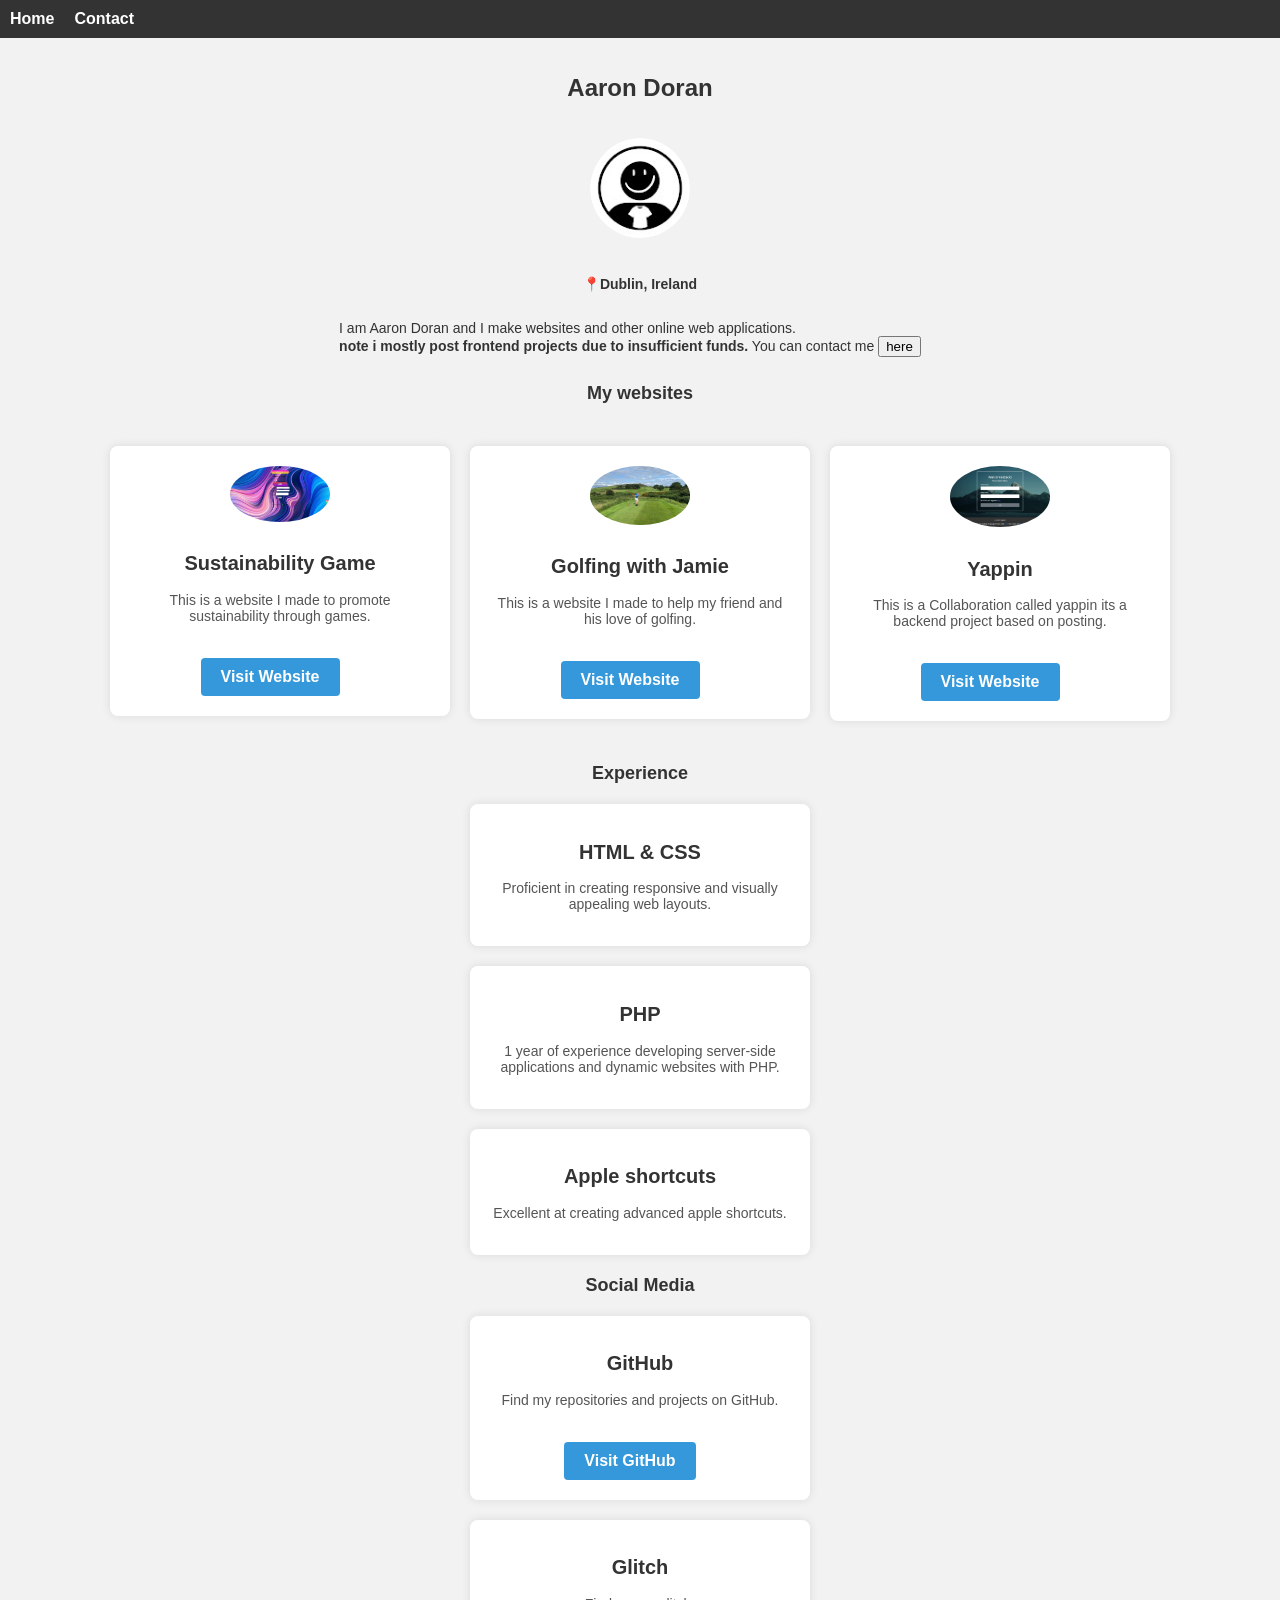
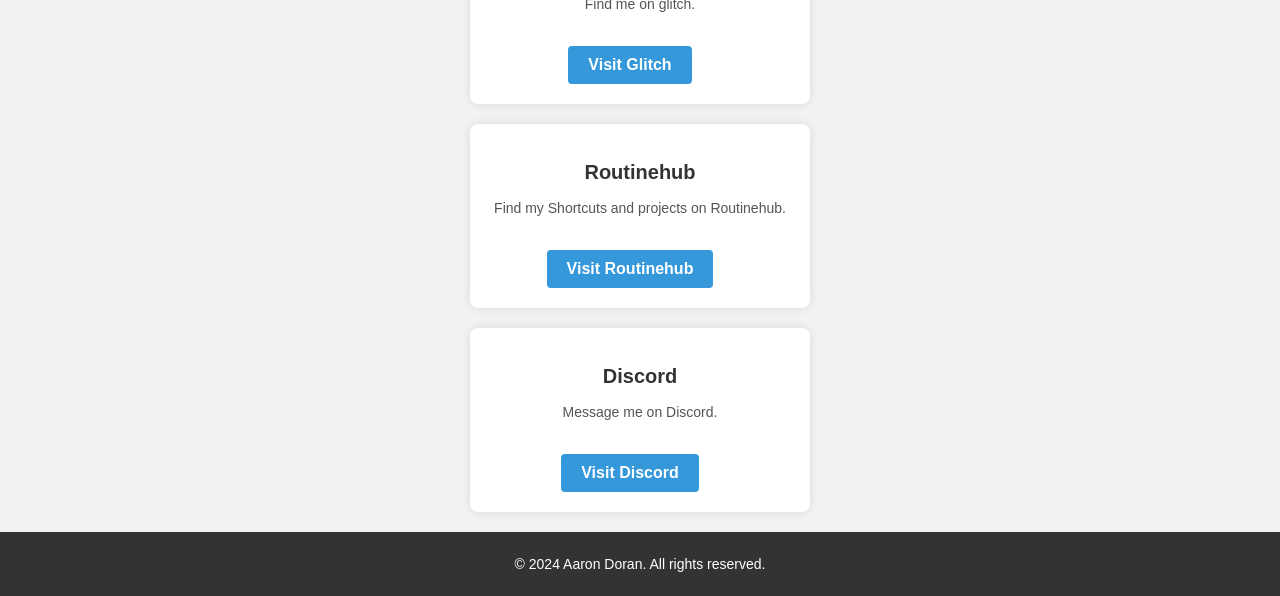
==== index.html @ cbe843d6 "Update index.html fixed cursor" ====
<!DOCTYPE html>
<html lang="en">
<head>
    <meta charset="UTF-8">
    <meta name="viewport" content="width=device-width, initial-scale=1.0">
    <link rel="stylesheet" href="css/content-style.css">
    <link rel="stylesheet" href="css/navbar-style.css">
<link rel="apple-touch-icon" sizes="76x76" href="apple-touch-icon.png">
<link rel="icon" type="image/png" sizes="32x32" href="favicon-32x32.png">
<link rel="icon" type="image/png" sizes="16x16" href="favicon-16x16.png">
<link rel="manifest" href="site.webmanifest">
<link rel="mask-icon" href="safari-pinned-tab.svg" color="#5bbad5">
<meta name="msapplication-TileColor" content="#da532c">
<meta name="theme-color" content="#ffffff">
    <style type="text/css">  body, a, button, input, textarea, select, * {
            cursor: url('[data-uri]'), auto;
        }

        /* Ensuring cursor is applied during dragging */
        html, body {
            user-select: none; /* Prevents text selection, helpful for dragging scenarios */
        }

        ::selection {
            cursor: url('[data-uri]</style>
    <title>My Portfolio</title>
</head>
<body>
   <nav class="navbar">
        <ul>
            <li><a href="index.html">Home</a></li>
            <li><a href="contact.html">Contact</a></li>
            <!-- Add more navigation links as needed -->
        </ul>
    </nav>
    <div class="authenticated-container">
        <div class="title-container">
            <h1 class="title">Aaron Doran</h1>
        </div>
        <div class="logo-container">
            <div class="logo">
                <img src="images/Aarondoran.jpeg" alt="Logo">
            </div>
        </div>
       <b><p>📍Dublin, Ireland</p></b>
        <p>I am Aaron Doran and I make websites and other online web applications.</br><b>note i mostly post frontend projects due to insufficient funds.</b> You can contact me <a href="contact.html"><button>here</button></a></p>
        <h1 class="subtitle">My websites</h1>
        <div class="websites-container">
            <div class="website">
                <div class="website-box">
                    <img src="images/sustainabilitypic.jpg" alt="Website 1 Logo" class="website-logo">
                    <h2>Sustainability Game</h2>
                    <p>This is a website I made to promote sustainability through games.</p>
                    <a href="https://aarondoran.github.io/sustainabilitygame" target="_blank">Visit Website</a>
                </div>
            </div>
            <div class="website">
                <div class="website-box">
                    <img src="images/golfingjamie.jpg" alt="Website 2 Logo" class="website-logo">
                    <h2>Golfing with Jamie</h2>
                    <p>This is a website I made to help my friend and his love of golfing.</p>
                    <a href="https://aarondoran.github.io/golfingwithjamie" target="_blank">Visit Website</a>
                </div>
            </div>
            <div class="website">
                <div class="website-box">
                    <img src="images/Yappin.jpg" alt="Website 3 Logo" class="website-logo">
                    <h2>Yappin</h2>
                    <p>This is a Collaboration called yappin its a backend project based on posting.</p>
                    <a href="https://yappin.altk.xyz" target="_blank">Visit Website</a>
                </div>
            </div>
           <!--Note to self add more websites in here-->
        </div>
<div class="experience-container">
    <h1 class="subtitle">Experience</h1>
    <div class="experience-item">
        <h2>HTML & CSS</h2>
        <p>Proficient in creating responsive and visually appealing web layouts.</p>
    </div>
 <div class="experience-item">
        <h2>PHP</h2>
        <p>1 year of experience developing server-side applications and dynamic websites with PHP.</p>
    </div>
    <div class="experience-item">
        <h2>Apple shortcuts</h2>
        <p>Excellent at creating advanced apple shortcuts.</p>
    </div>
    <!-- Add more experience items for other languages -->
<div class="social-media-container">
    <h1 class="subtitle">Social Media</h1>
    <div class="social-media-item">
        <h2>GitHub</h2>
        <p>Find my repositories and projects on GitHub.</p>
        <a href="https://github.com/Aarondoran" target="_blank">Visit GitHub</a>
    </div>
    <div class="social-media-item">
        <h2>Glitch</h2>
        <p>Find me on glitch.</p>
        <a href="https://glitch.com/@aarondoran" target="_blank">Visit Glitch</a>
    </div>
    <div class="social-media-item">
        <h2>Routinehub</h2>
        <p>Find my Shortcuts and projects on Routinehub.</p>
        <a href="https://routinehub.co/user/Aarond11" target="_blank">Visit Routinehub</a>
    </div>
    <div class="social-media-item">
        <h2>Discord</h2>
        <p>Message me on Discord.</p>
        <a href="https://discordapp.com/users/1059184281605378078" target="_blank">Visit Discord</a>
    </div>
    <!-- Note to self add my oyther social medias here -->
</div>
    </div>
        <footer class="footer">
            <p>&copy; 2024 Aaron Doran. All rights reserved.</p>
        </footer>
</body>
</html>
---- css/content-style.css ----
body {
    margin: 0;
    padding: 0;
    font-family: 'Arial', sans-serif;
    background: #f2f2f2; /* White-grey background */
    color: #333;
}

html, body {
    height: 100%;
}

.authenticated-container {
    display: flex;
    flex-direction: column;
    align-items: center;
    justify-content: space-between;
    min-height: 100vh;
}

.logo-container {
    text-align: center;
    margin-top: 20px;
}

.logo {
    border-radius: 50%;
    overflow: hidden;
    margin-bottom: 20px; /* Adjust margin as needed */
}

.logo img {
    max-width: 100px; /* Adjust the value as needed */
    height: auto;
    border-radius: 50%;
}

.title-container {
    text-align: center;
    margin-top: 20px;
}

.title {
    font-size: 24px;
    text-size: 48px;
}

.websites-container {
    flex-grow: 1;
    display: flex;
    flex-wrap: wrap;
    justify-content: center;
    margin-top: 20px;
}

.website {
    margin: 10px;
}

.website-box {
    text-align: center;
    background-color: #fff;
    padding: 20px;
    border-radius: 8px;
    box-shadow: 0 0 10px rgba(0, 0, 0, 0.1);
    width: 300px;
}

.website h2 {
    font-size: 20px;
    color: #333;
}

.website p {
    margin-top: 10px;
    color: #555;
}

.website a {
    display: inline-block;
    margin-top: 20px;
    padding: 10px 20px;
    background-color: #3498db;
    color: #fff;
    text-decoration: none;
    border-radius: 4px;
    transition: background-color 0.3s;
}

.website a:hover {
    background-color: #2980b9;
}

.website-logo {
    max-width: 100px;
    border-radius: 50%;
    margin-bottom: 10px;
}

.footer {
    width: 100%;
    padding: 10px;
    text-align: center;
    background-color: #333;
    color: #fff;
}

.subtitle {
    font-size: 18px;
    text-size: 24px;
}

p {
    font-size: 14px;
}
.experience-container {
    text-align: center;
    margin-top: 20px;
}

.experience-item {
    background-color: #fff;
    padding: 20px;
    border-radius: 8px;
    box-shadow: 0 0 10px rgba(0, 0, 0, 0.1);
    width: 300px;
    margin: 20px auto;
}

.experience-item h2 {
    font-size: 20px;
    color: #333;
}

.experience-item p {
    margin-top: 10px;
    color: #555;
}

.social-media-container {
    text-align: center;
    margin-top: 20px;
}

.social-media-item {
    background-color: #fff;
    padding: 20px;
    border-radius: 8px;
    box-shadow: 0 0 10px rgba(0, 0, 0, 0.1);
    width: 300px;
    margin: 20px auto;
}

.social-media-item h2 {
    font-size: 20px;
    color: #333;
}

.social-media-item p {
    margin-top: 10px;
    color: #555;
}

.social-media-item a {
    display: inline-block;
    margin-top: 20px;
    padding: 10px 20px;
    background-color: #3498db;
    color: #fff;
    text-decoration: none;
    border-radius: 4px;
    transition: background-color 0.3s;
}

.social-media-item a:hover {
    background-color: #2980b9;
}
---- css/navbar-style.css ----
/* Add your navbar styles here */
body {
    margin: 0;
    font-family: 'Arial', sans-serif;
    overflow-x: hidden; /* Prevent horizontal overflow */
}

.navbar {
    background-color: #333;
    padding: 10px;
    width: 100%;
}

ul {
    list-style-type: none;
    margin: 0;
    padding: 0;
    display: flex;
}

a {
    text-decoration: none;
    color: #fff;
    font-weight: bold;
    font-size: 16px;
    transition: color 0.3s;
    margin-right: 20px;
}

a:hover {
    color: #3498db;
}
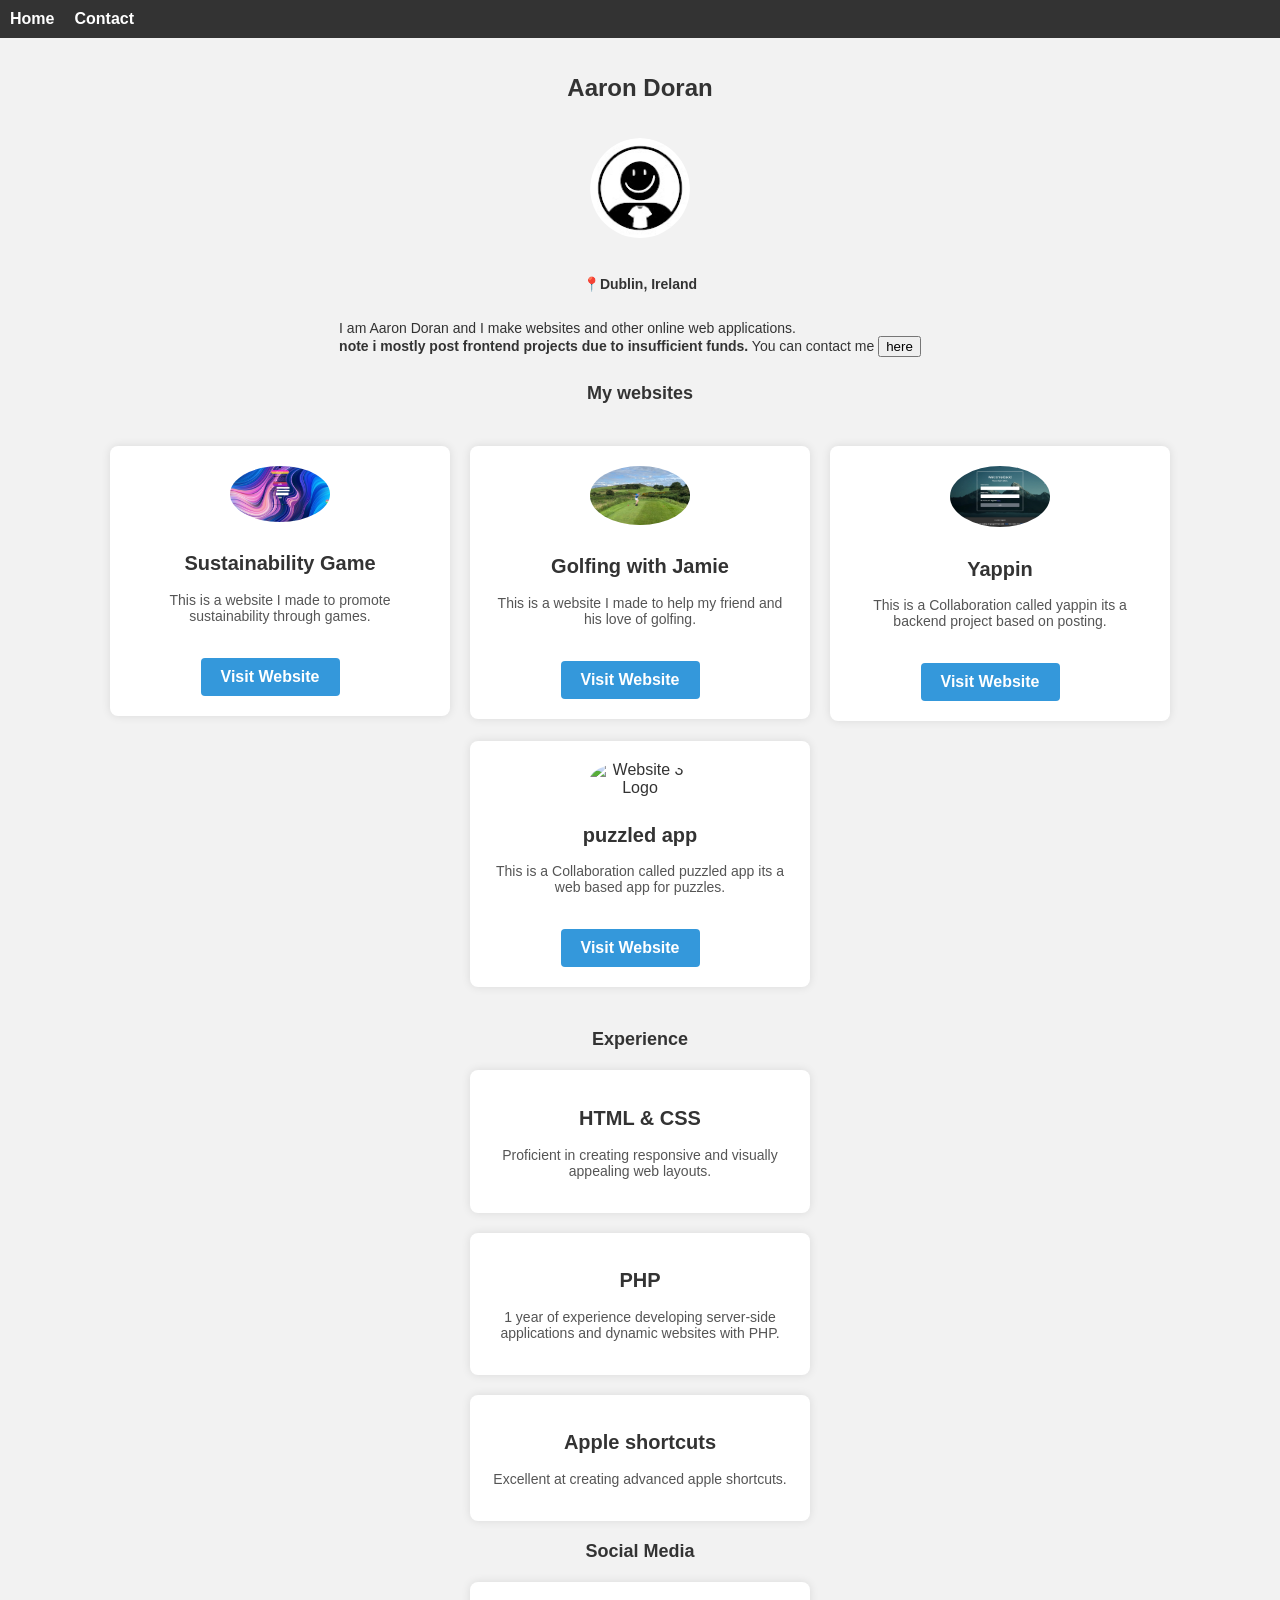
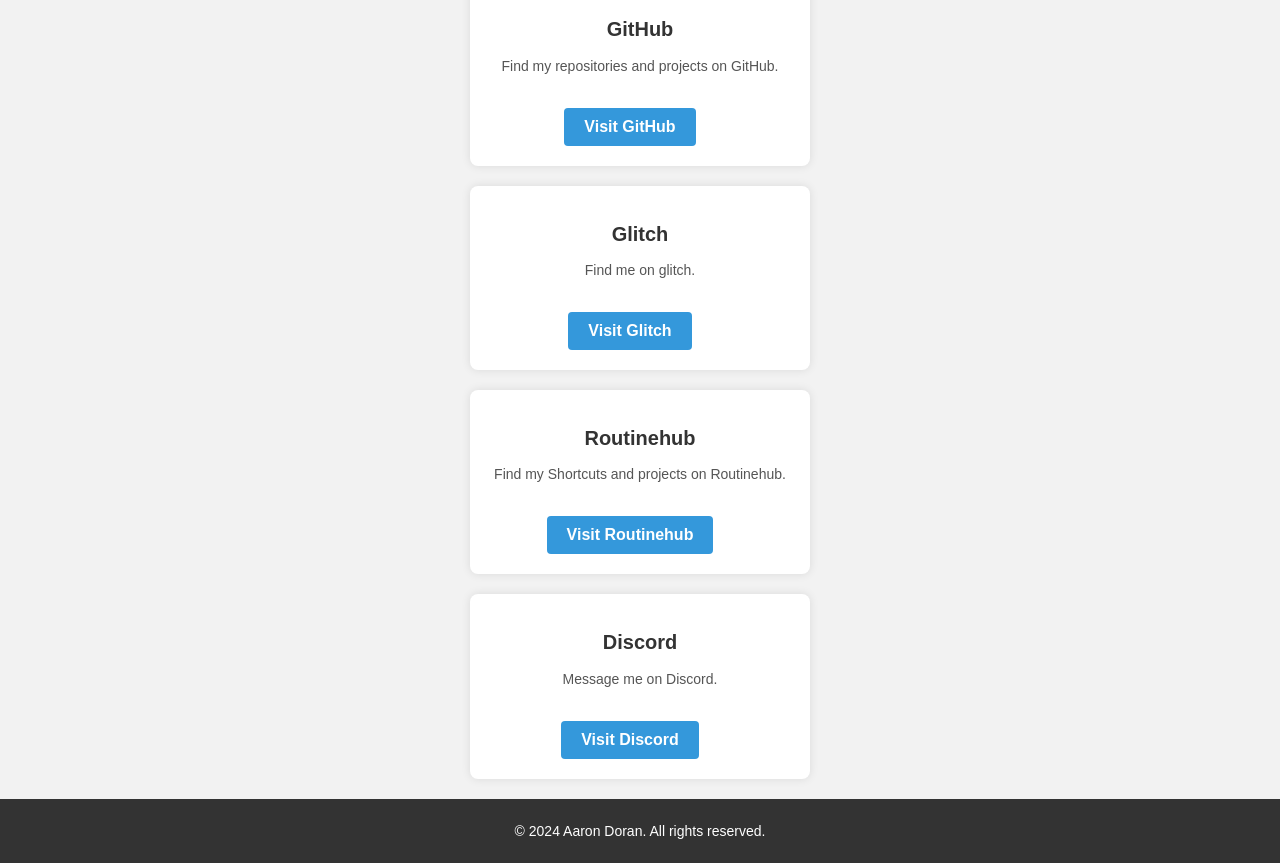
==== commit 663cdb82: "Update index.html" ====
--- a/index.html
+++ b/index.html
@@ -12,17 +12,12 @@
 <link rel="mask-icon" href="safari-pinned-tab.svg" color="#5bbad5">
 <meta name="msapplication-TileColor" content="#da532c">
 <meta name="theme-color" content="#ffffff">
-    <style type="text/css">  body, a, button, input, textarea, select, * {
-            cursor: url('[data-uri]'), auto;
+   <style type="text/css">
+        /* Apply custom cursor only during hover and normal state */
+        body:hover, a:hover, button:hover, input:hover, textarea:hover, select:hover, *:hover {
+            cursor: url('[data-uri]'), auto; 
         }
-
-        /* Ensuring cursor is applied during dragging */
-        html, body {
-            user-select: none; /* Prevents text selection, helpful for dragging scenarios */
-        }
-
-        ::selection {
-            cursor: url('[data-uri]</style>
+    </style>
     <title>My Portfolio</title>
 </head>
 <body>
@@ -68,6 +63,14 @@
                     <h2>Yappin</h2>
                     <p>This is a Collaboration called yappin its a backend project based on posting.</p>
                     <a href="https://yappin.altk.xyz" target="_blank">Visit Website</a>
+                </div>
+            </div>
+            <div class="website">
+                <div class="website-box">
+                    <img src="images/puzzled.jpg" alt="Website 3 Logo" class="website-logo">
+                    <h2>puzzled app</h2>
+                    <p>This is a Collaboration called puzzled app its a web based app for puzzles.</p>
+                    <a href="https://puzzled-app.glitch.me/" target="_blank">Visit Website</a>
                 </div>
             </div>
            <!--Note to self add more websites in here-->
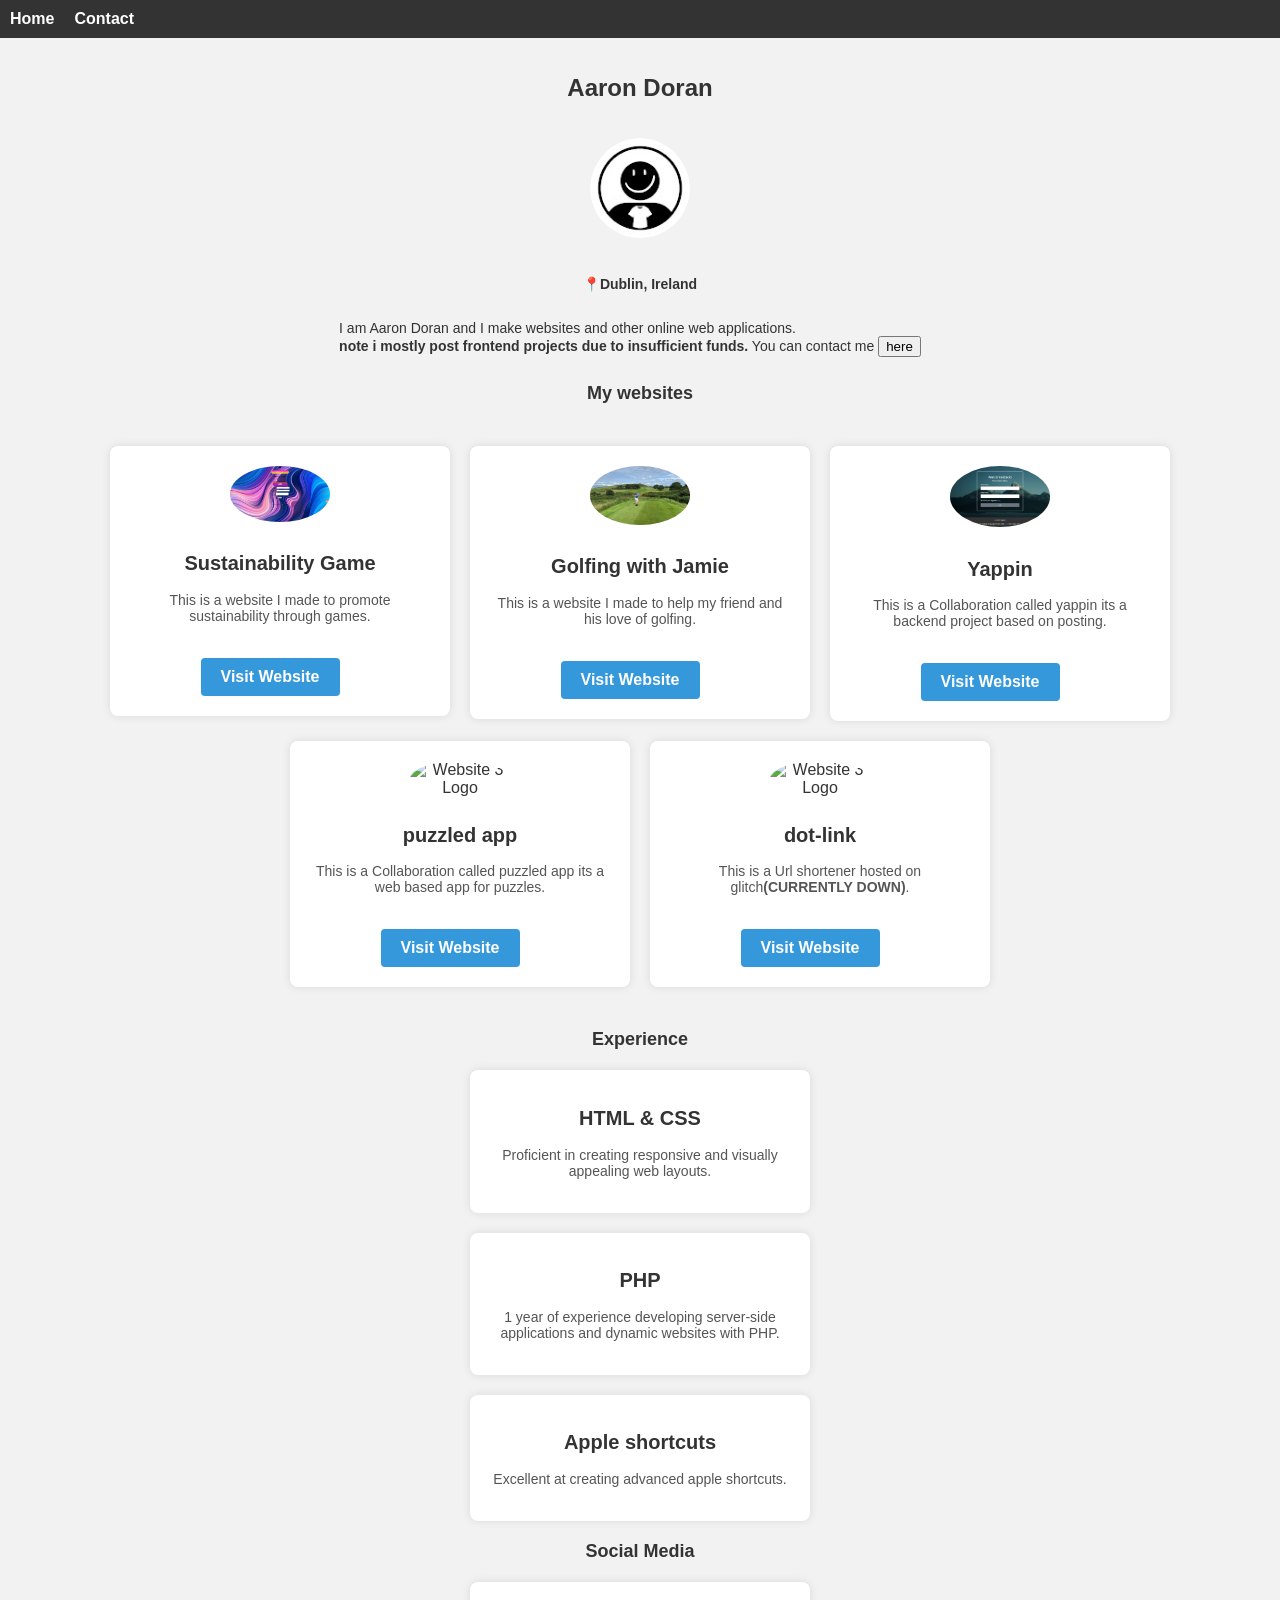
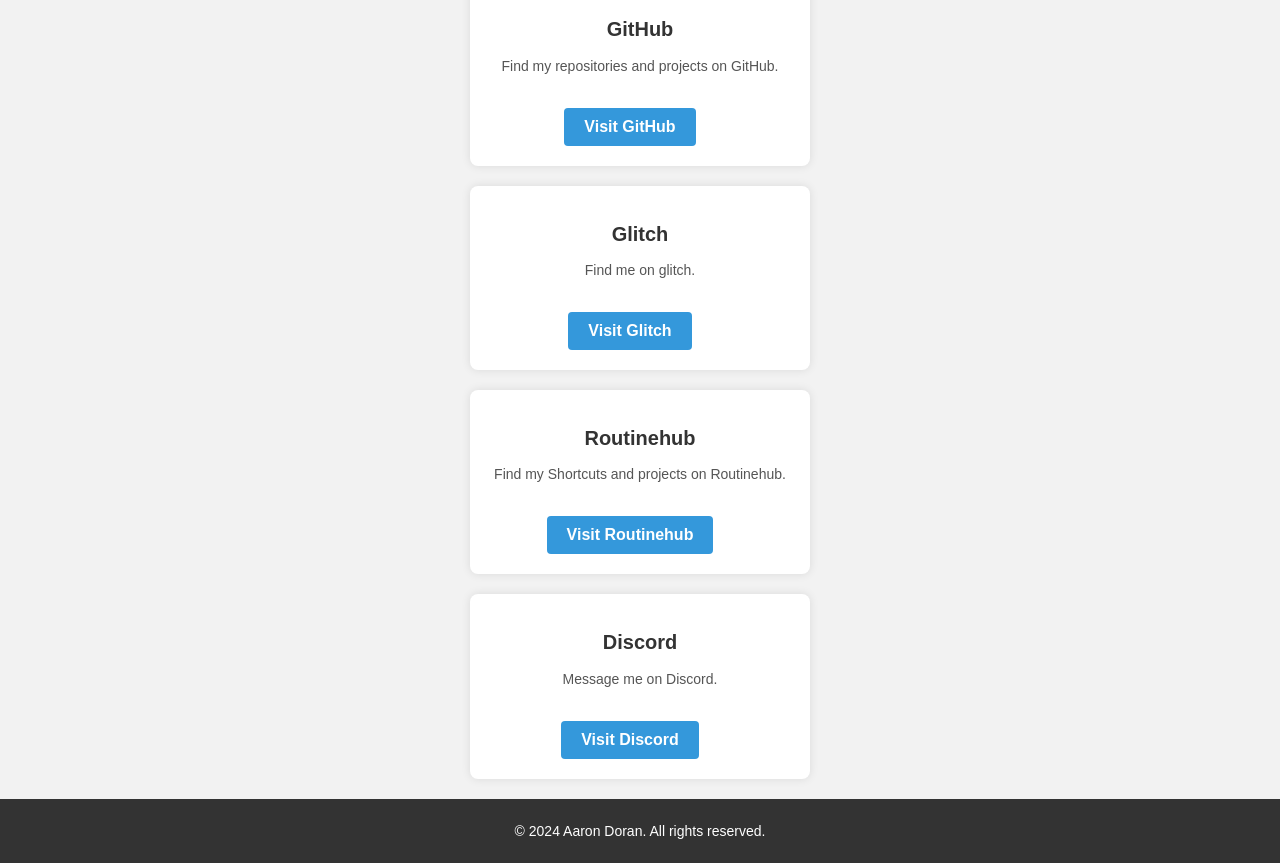
==== commit 87964c10: "Update index.html" ====
--- a/index.html
+++ b/index.html
@@ -73,6 +73,14 @@
                     <a href="https://puzzled-app.glitch.me/" target="_blank">Visit Website</a>
                 </div>
             </div>
+            <div class="website">
+                <div class="website-box">
+                    <img src="images/puzzled.jpg" alt="Website 3 Logo" class="website-logo">
+                    <h2>dot-link</h2>
+                    <p>This is a Url shortener hosted on glitch<b>(CURRENTLY DOWN)</b>.</p>
+                    <a href="https://Dotlink.glitch.me/" target="_blank">Visit Website</a>
+                </div>
+            </div>
            <!--Note to self add more websites in here-->
         </div>
 <div class="experience-container">
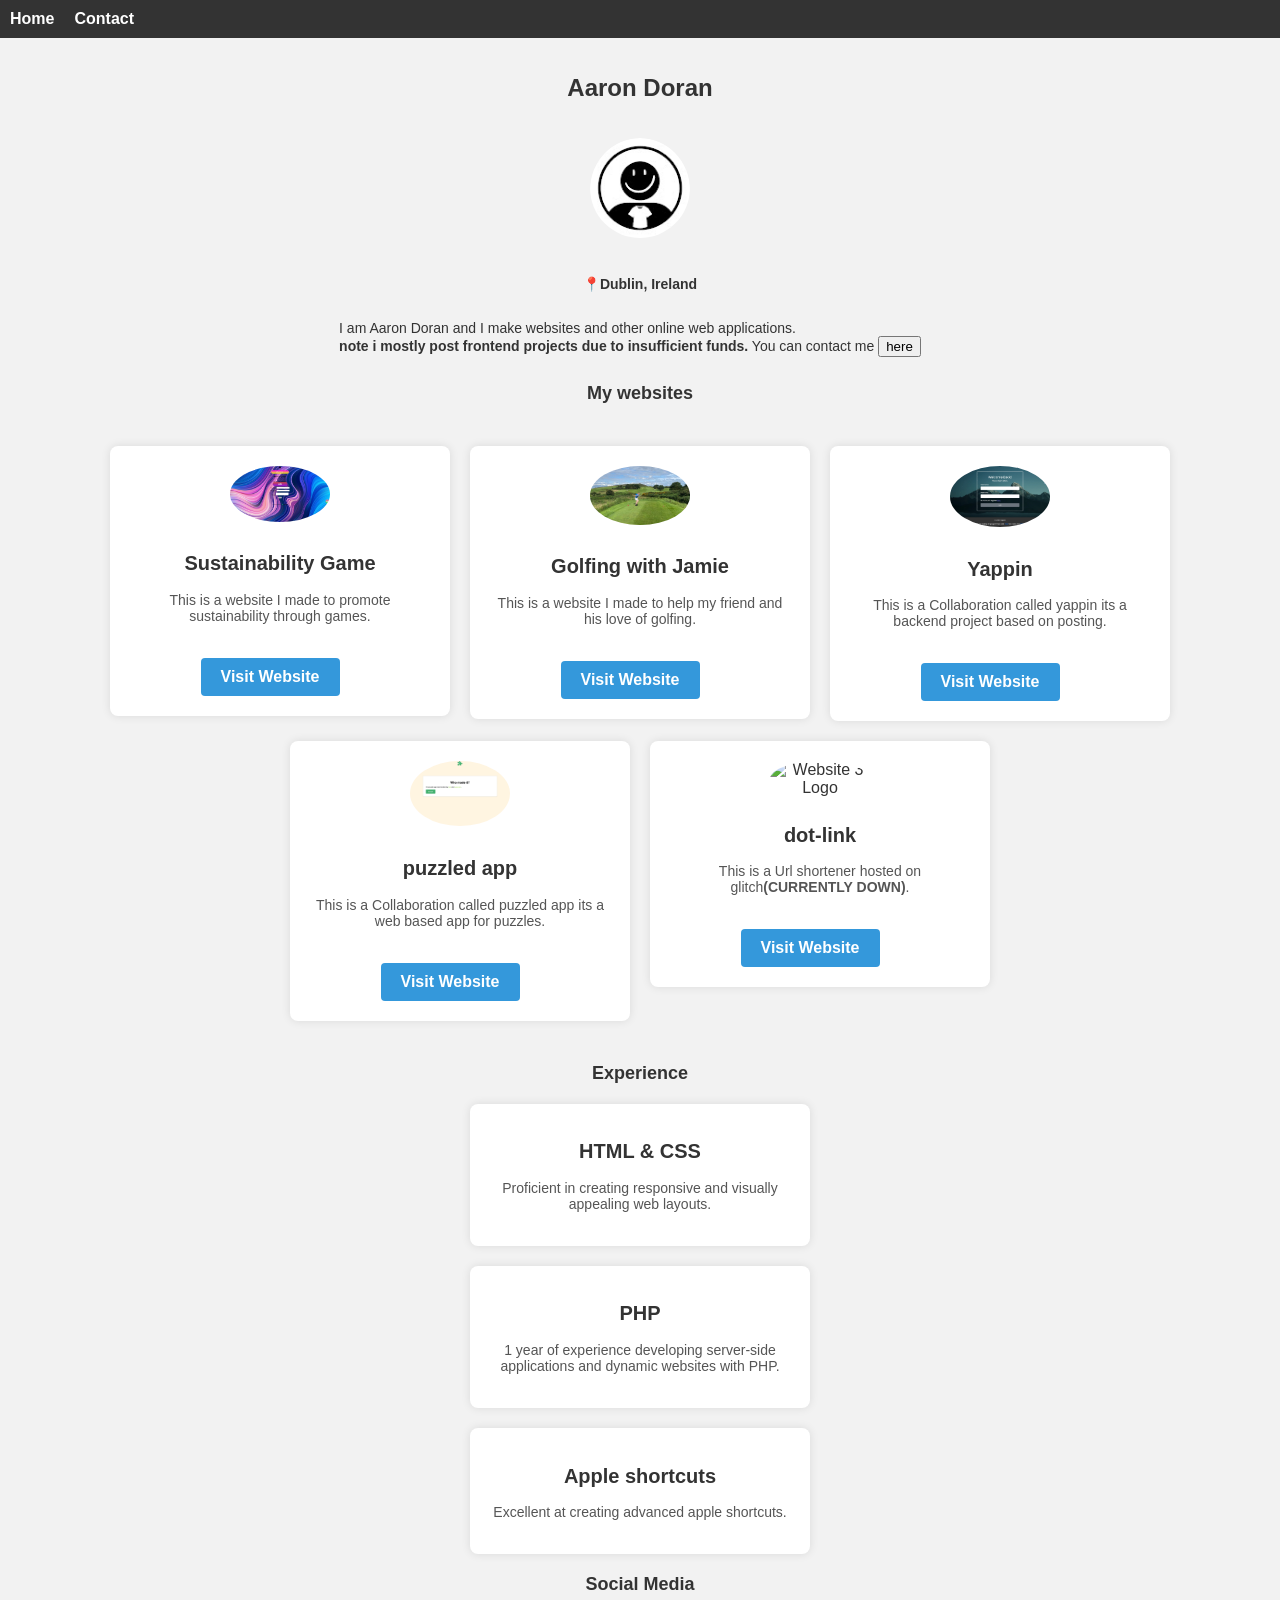
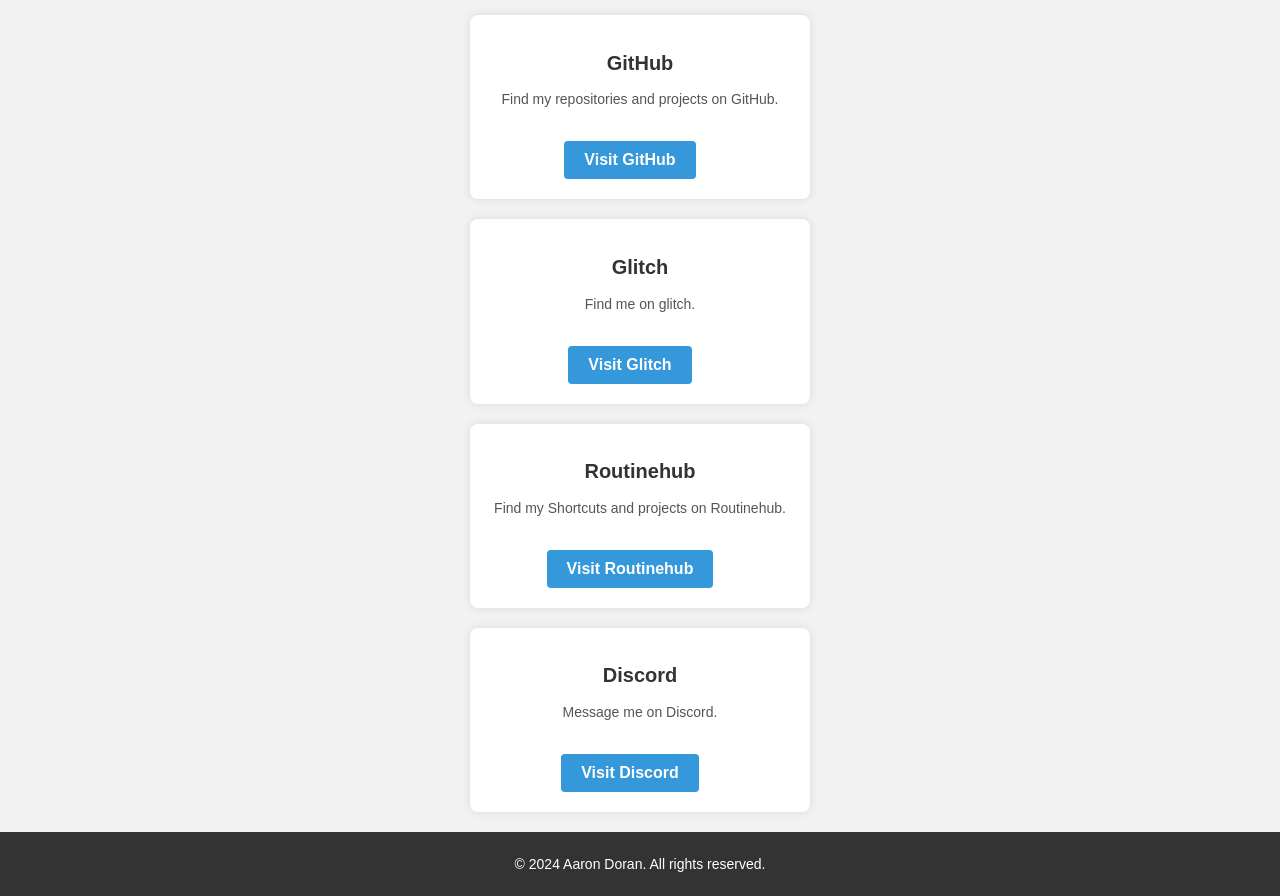
==== commit 61b737da: "Update index.html" ====
--- a/index.html
+++ b/index.html
@@ -75,7 +75,7 @@
             </div>
             <div class="website">
                 <div class="website-box">
-                    <img src="images/puzzled.jpg" alt="Website 3 Logo" class="website-logo">
+                    <img src="images/dotlink.jpg" alt="Website 3 Logo" class="website-logo">
                     <h2>dot-link</h2>
                     <p>This is a Url shortener hosted on glitch<b>(CURRENTLY DOWN)</b>.</p>
                     <a href="https://Dotlink.glitch.me/" target="_blank">Visit Website</a>
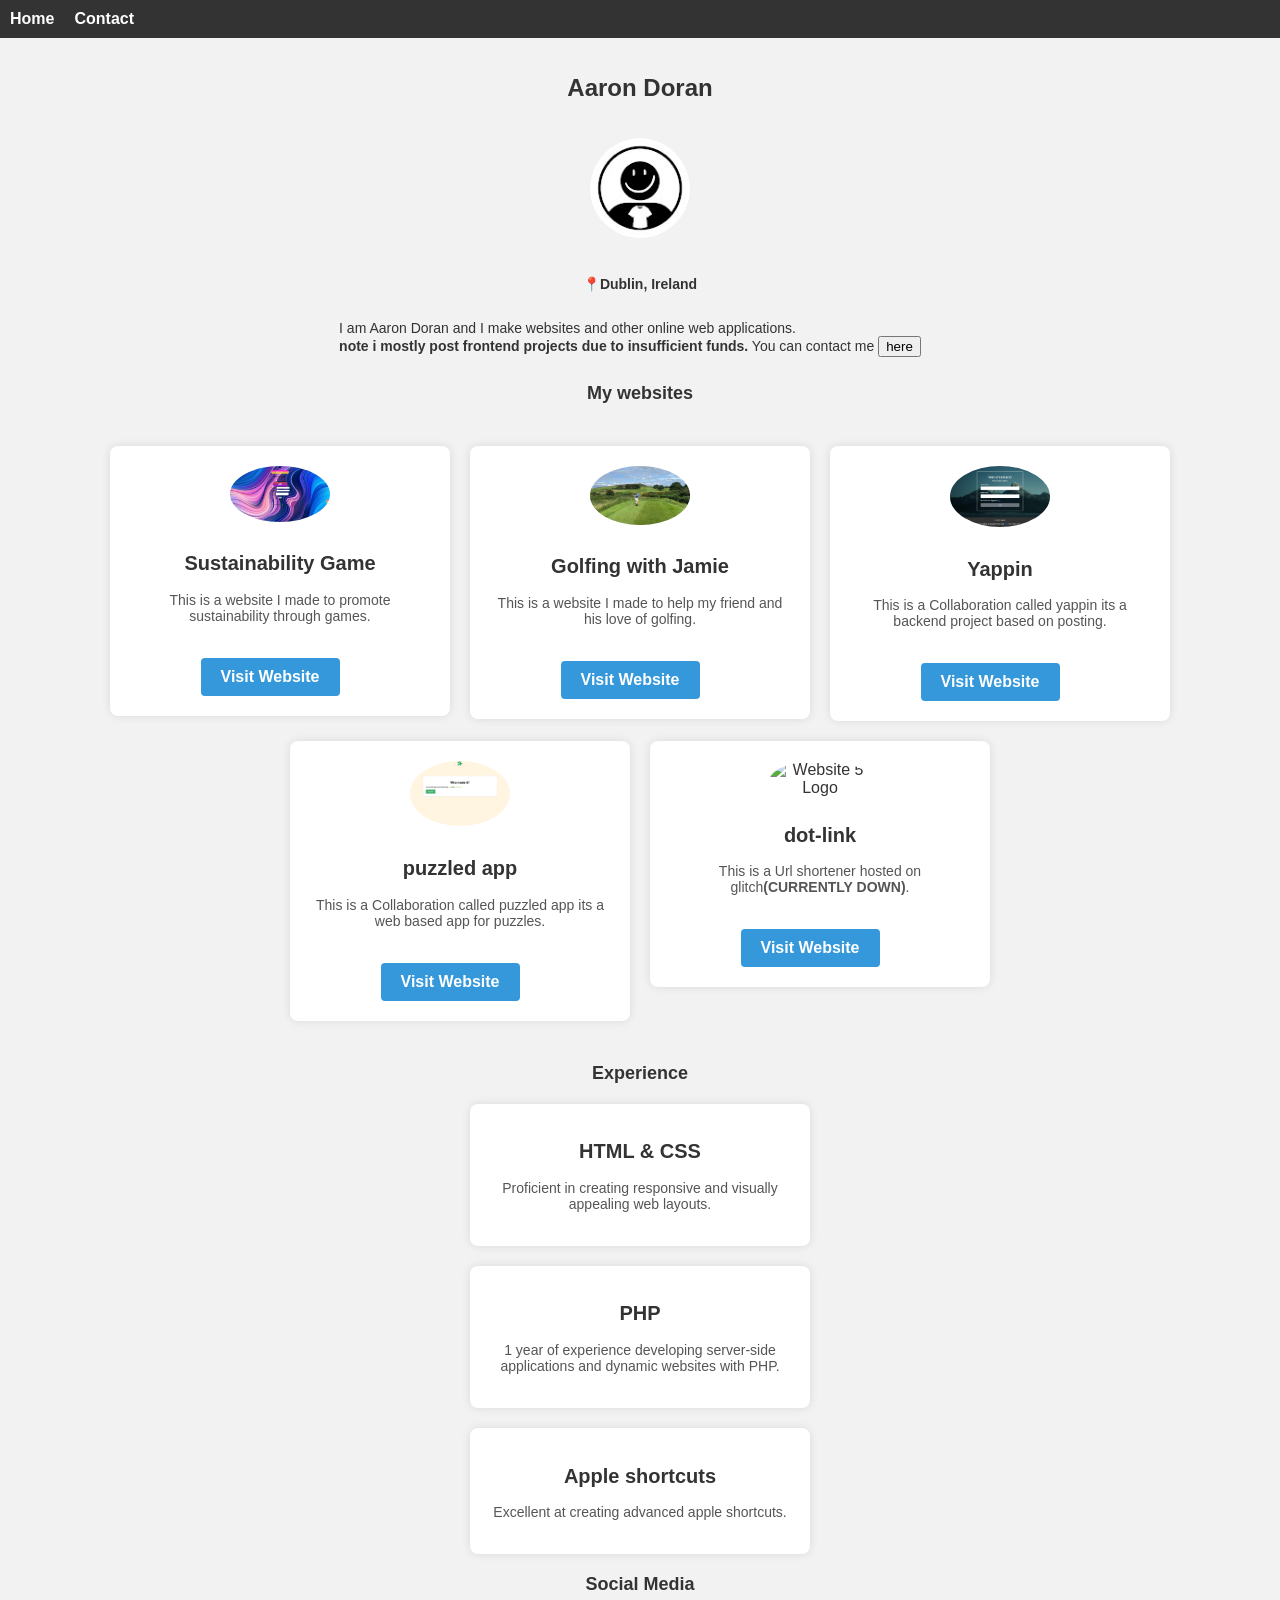
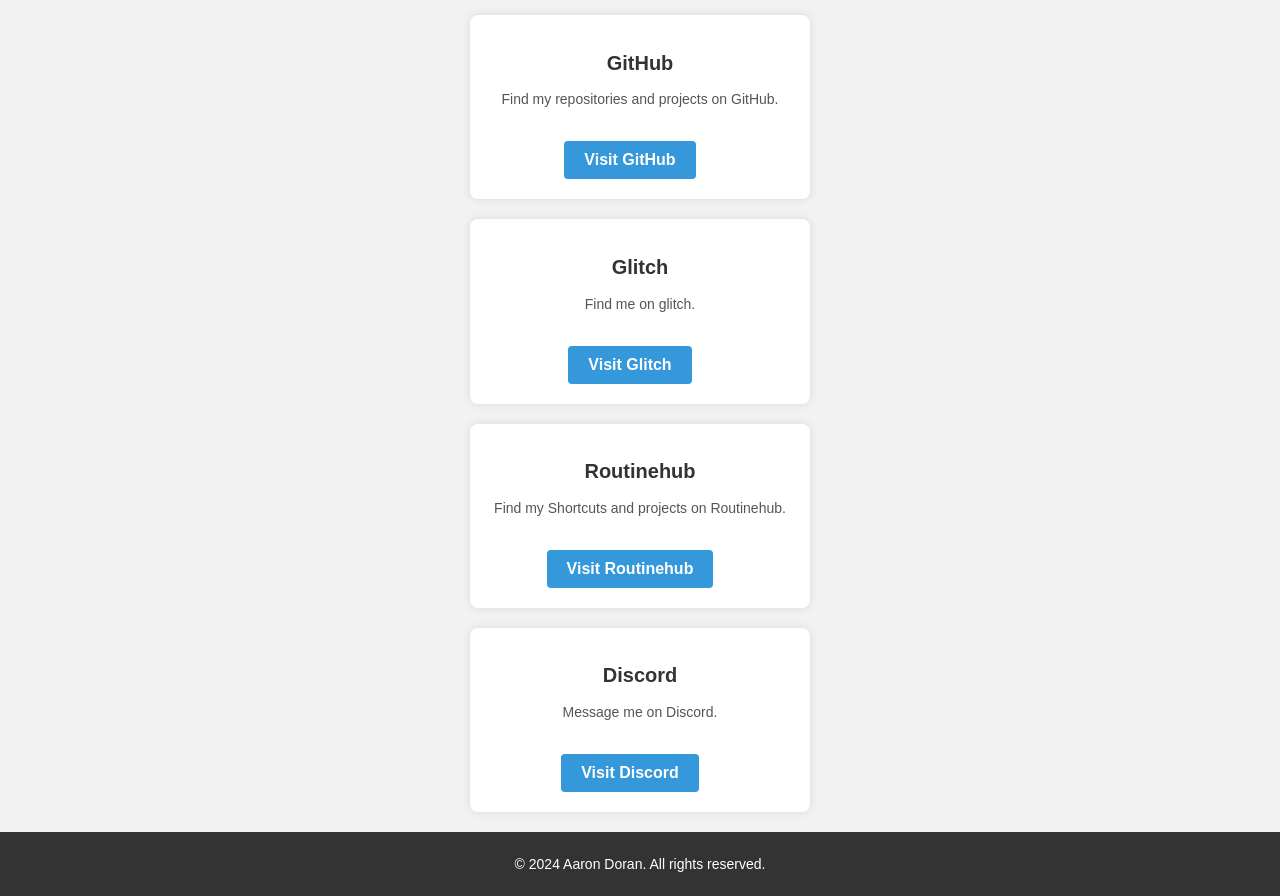
==== commit b0f5c5b8: "Update index.html" ====
--- a/index.html
+++ b/index.html
@@ -67,7 +67,7 @@
             </div>
             <div class="website">
                 <div class="website-box">
-                    <img src="images/puzzled.jpg" alt="Website 3 Logo" class="website-logo">
+                    <img src="images/puzzled.jpg" alt="Website 4 Logo" class="website-logo">
                     <h2>puzzled app</h2>
                     <p>This is a Collaboration called puzzled app its a web based app for puzzles.</p>
                     <a href="https://puzzled-app.glitch.me/" target="_blank">Visit Website</a>
@@ -75,7 +75,7 @@
             </div>
             <div class="website">
                 <div class="website-box">
-                    <img src="images/dotlink.jpg" alt="Website 3 Logo" class="website-logo">
+                    <img src="images/dotlink.jpg" alt="Website 5 Logo" class="website-logo">
                     <h2>dot-link</h2>
                     <p>This is a Url shortener hosted on glitch<b>(CURRENTLY DOWN)</b>.</p>
                     <a href="https://Dotlink.glitch.me/" target="_blank">Visit Website</a>
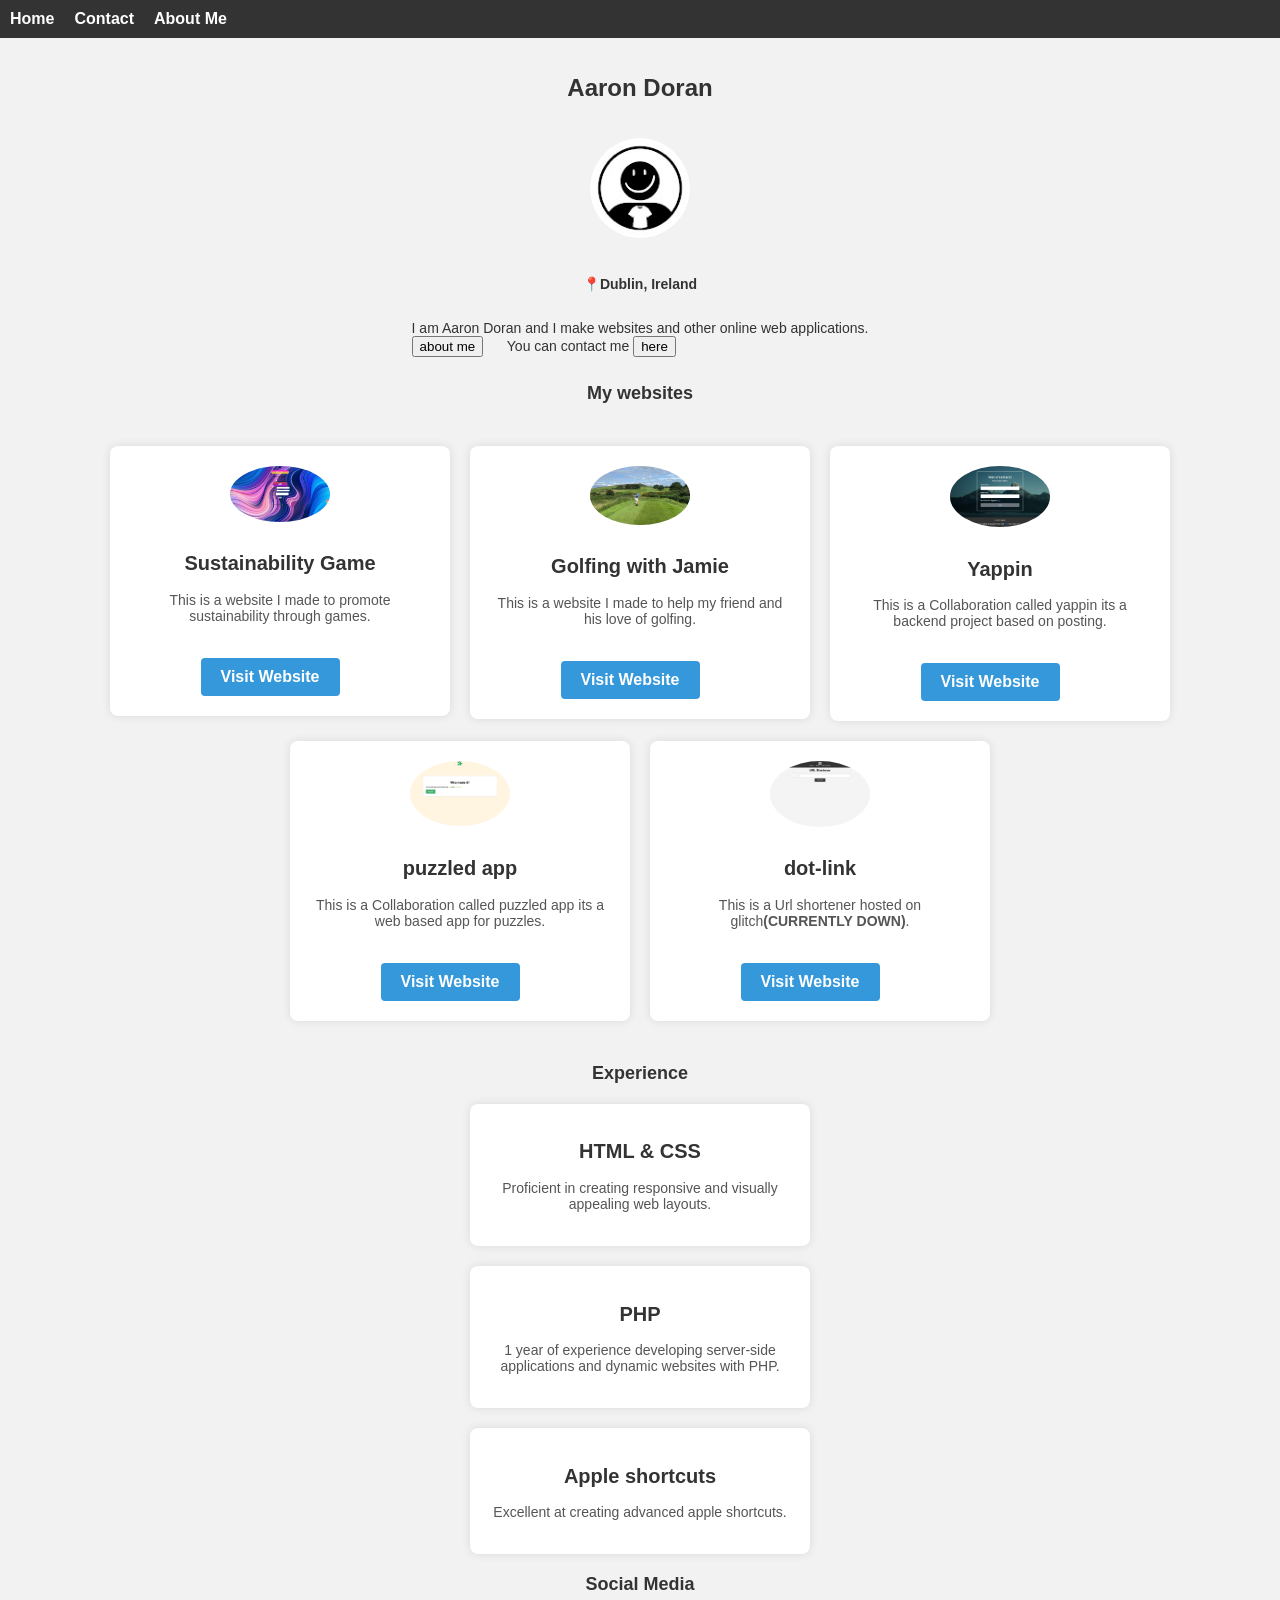
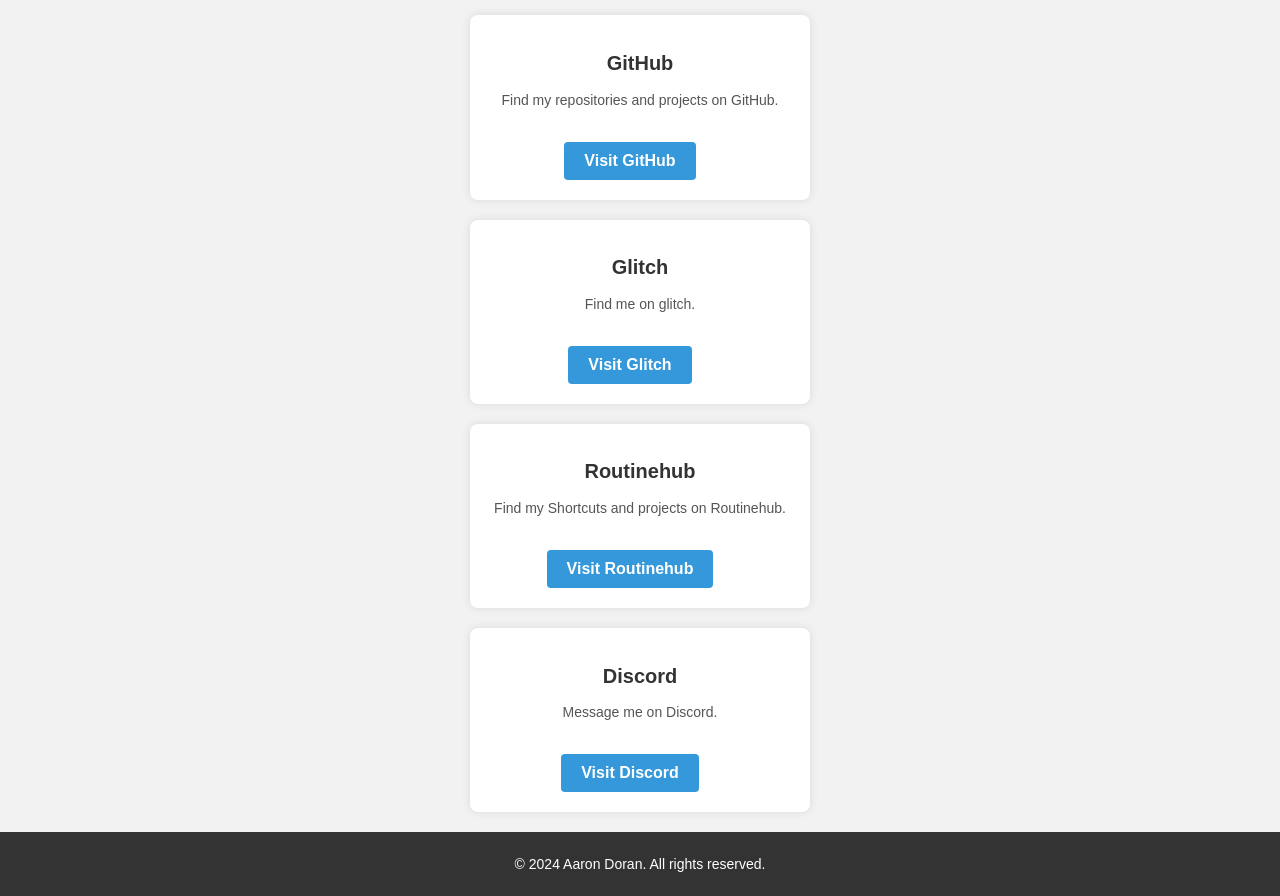
==== commit 19725aee: "Update index.html Added navigation options" ====
--- a/index.html
+++ b/index.html
@@ -25,6 +25,7 @@
         <ul>
             <li><a href="index.html">Home</a></li>
             <li><a href="contact.html">Contact</a></li>
+            <li><a href="aboutme.html">About Me</a></li>
             <!-- Add more navigation links as needed -->
         </ul>
     </nav>
@@ -38,7 +39,7 @@
             </div>
         </div>
        <b><p>📍Dublin, Ireland</p></b>
-        <p>I am Aaron Doran and I make websites and other online web applications.</br><b>note i mostly post frontend projects due to insufficient funds.</b> You can contact me <a href="contact.html"><button>here</button></a></p>
+        <p>I am Aaron Doran and I make websites and other online web applications.</br><b><a href="aboutme.html"><button>about me</button></a></b> You can contact me <a href="contact.html"><button>here</button></a></p>
         <h1 class="subtitle">My websites</h1>
         <div class="websites-container">
             <div class="website">
